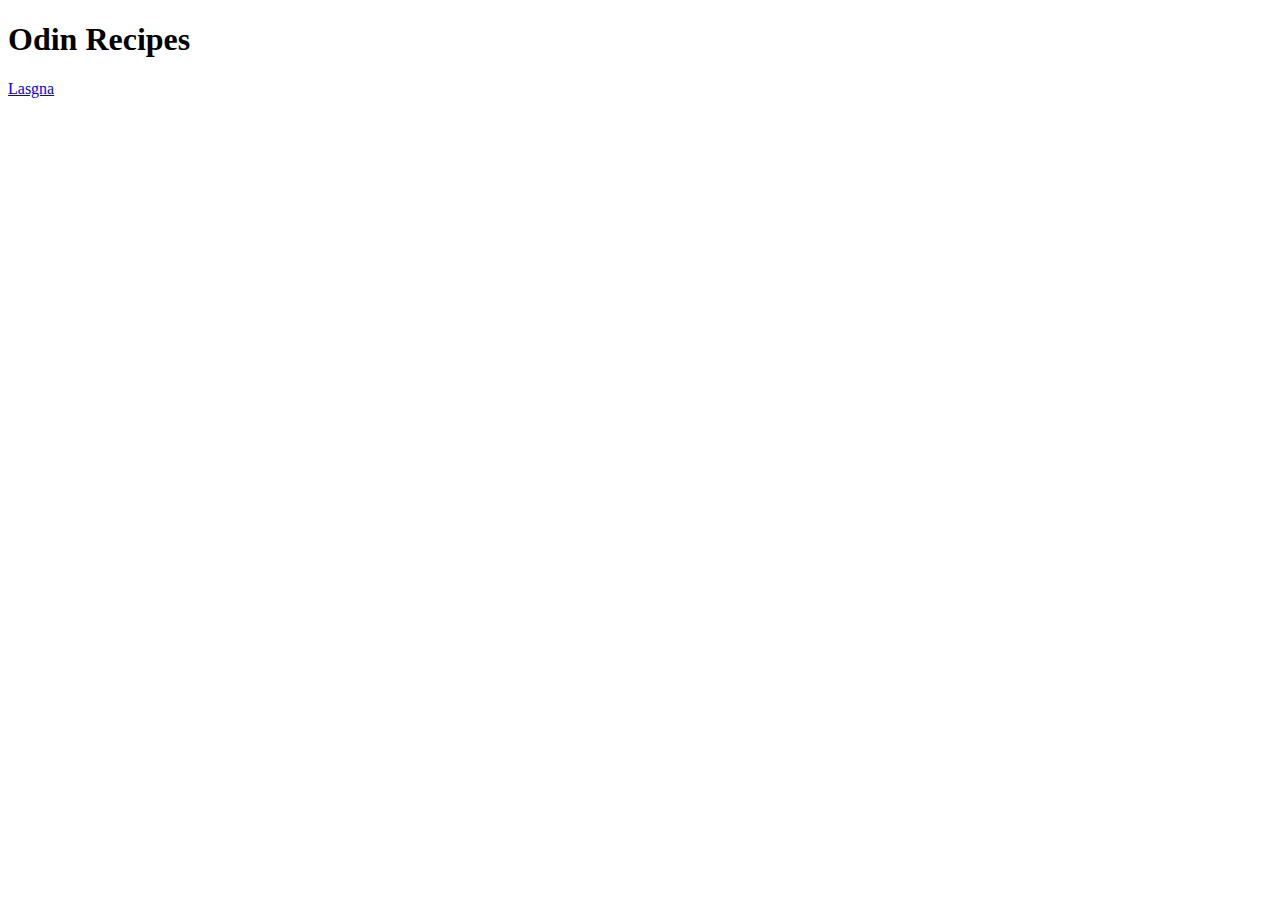
==== index.html @ 01d8ac71 "Added at bottom of each recipe webpage link to get back to mainpage" ====
<!DOCTYPE html>
<html lang="en">
    <head>
        <meta charset="UTF-8">
        <title>Recipes</title>
    </head>
    <body>
        <h1>Odin Recipes</h1>

        <a href="./recipes/lasgna.html">Lasgna</a>
    </body>
</html>
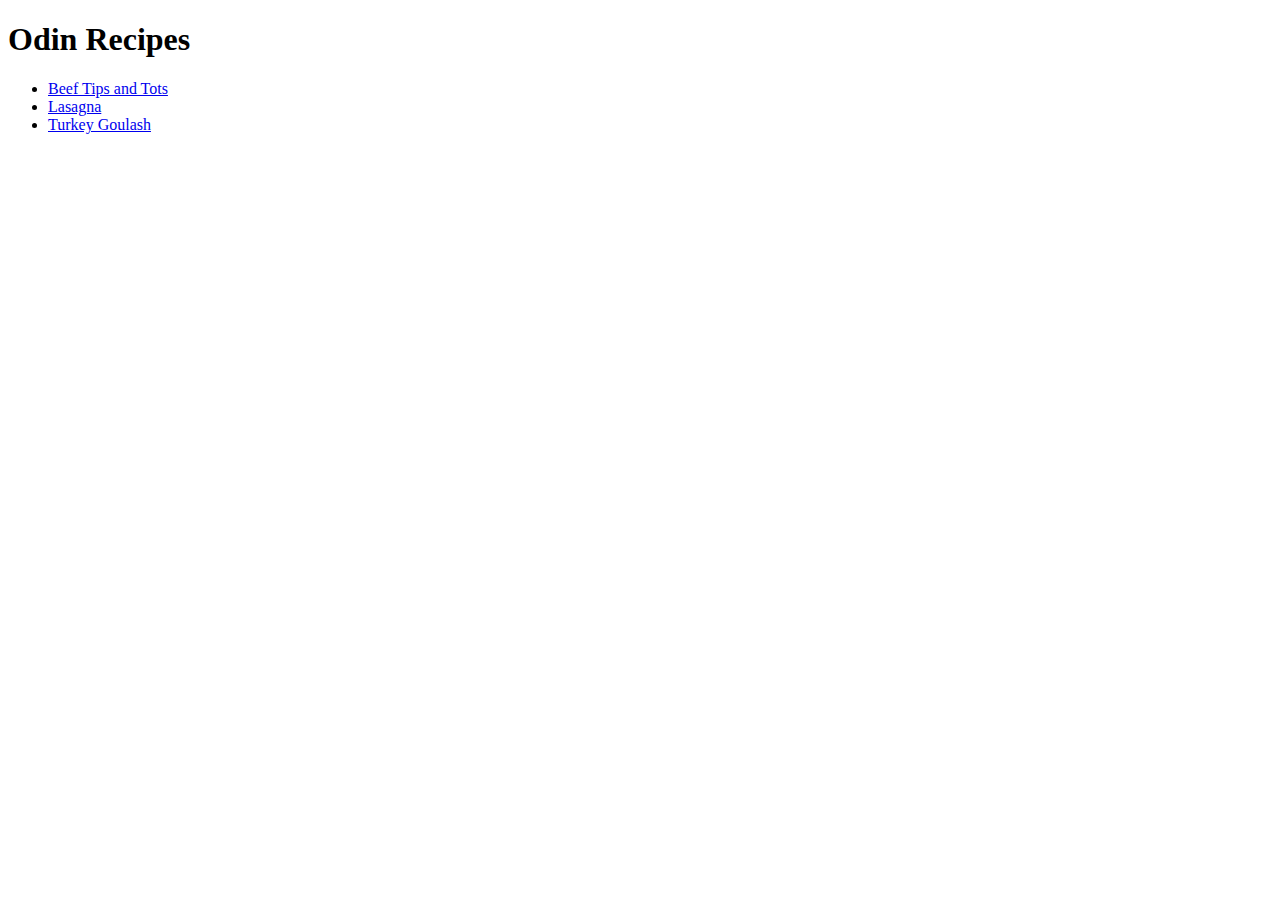
==== commit 559fd3e3: "Updated the readme file, renamed images to imgs, added css folder" ====
--- a/index.html
+++ b/index.html
@@ -6,7 +6,10 @@
     </head>
     <body>
         <h1>Odin Recipes</h1>
-
-        <a href="./recipes/lasgna.html">Lasgna</a>
+        <ul>
+            <li><a href="./recipes/beef-tips-and-tots.html">Beef Tips and Tots</a></li>
+            <li><a href="./recipes/lasagna.html">Lasagna</a></li>
+            <li><a href="./recipes/turkey-goulash.html">Turkey Goulash</a></li>
+        </ul>
     </body>
 </html>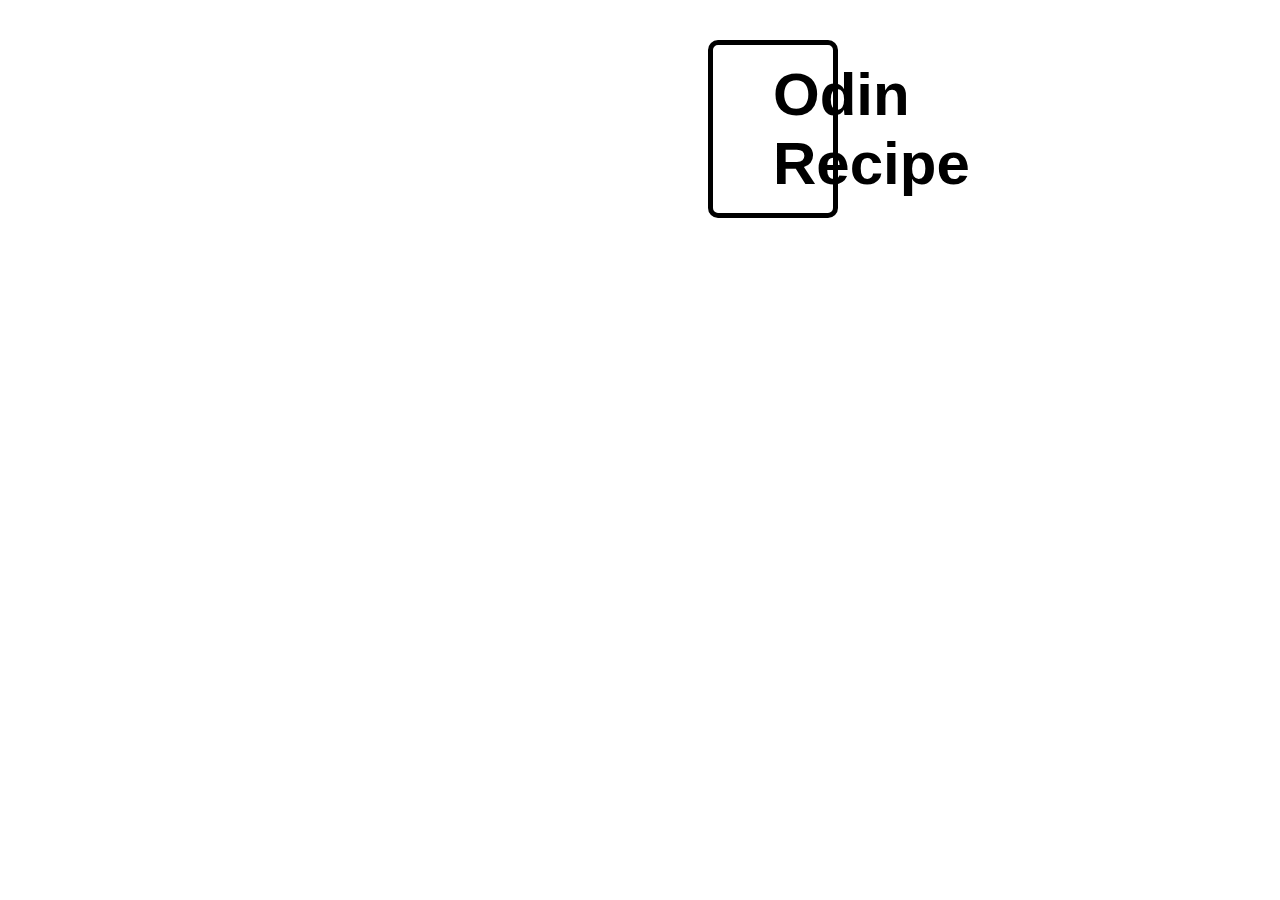
==== commit b2b1b54b: "Deleted old images, added new h1 header with new name and removed everthing else from index.thml" ====
--- a/index.html
+++ b/index.html
@@ -1,15 +1,14 @@
 <!DOCTYPE html>
 <html lang="en">
-    <head>
-        <meta charset="UTF-8">
-        <title>Recipes</title>
-    </head>
-    <body>
-        <h1>Odin Recipes</h1>
-        <ul>
-            <li><a href="./recipes/beef-tips-and-tots.html">Beef Tips and Tots</a></li>
-            <li><a href="./recipes/lasagna.html">Lasagna</a></li>
-            <li><a href="./recipes/turkey-goulash.html">Turkey Goulash</a></li>
-        </ul>
-    </body>
+<head>
+    <meta charset="UTF-8">
+    <meta name="viewport" content="width=device-width, initial-scale=1.0">
+    <title>Odin Recipes</title>
+    <link rel="stylesheet" href="./css/styles.css">
+</head>
+<body>
+    <h1 class="title-odin-recipe">
+        Odin Recipe
+    </h1>
+</body>
 </html>--- a/css/styles.css
+++ b/css/styles.css
@@ -0,0 +1,16 @@
+/* Adding css styles with styles.css from ./css/styles.css */
+
+.title-odin-recipe {
+    /* font & formation*/
+    font-family: Arial, Helvetica, sans-serif;
+    font-size: 60px;
+    font-weight: 800;
+    text-align: center;
+    /* border */
+    border: black solid 5px;
+    border-radius: 10px;
+    /* margin & padding */
+    margin-left: 700px;
+    margin-right: 700px ;
+    padding: 15px 60px;
+}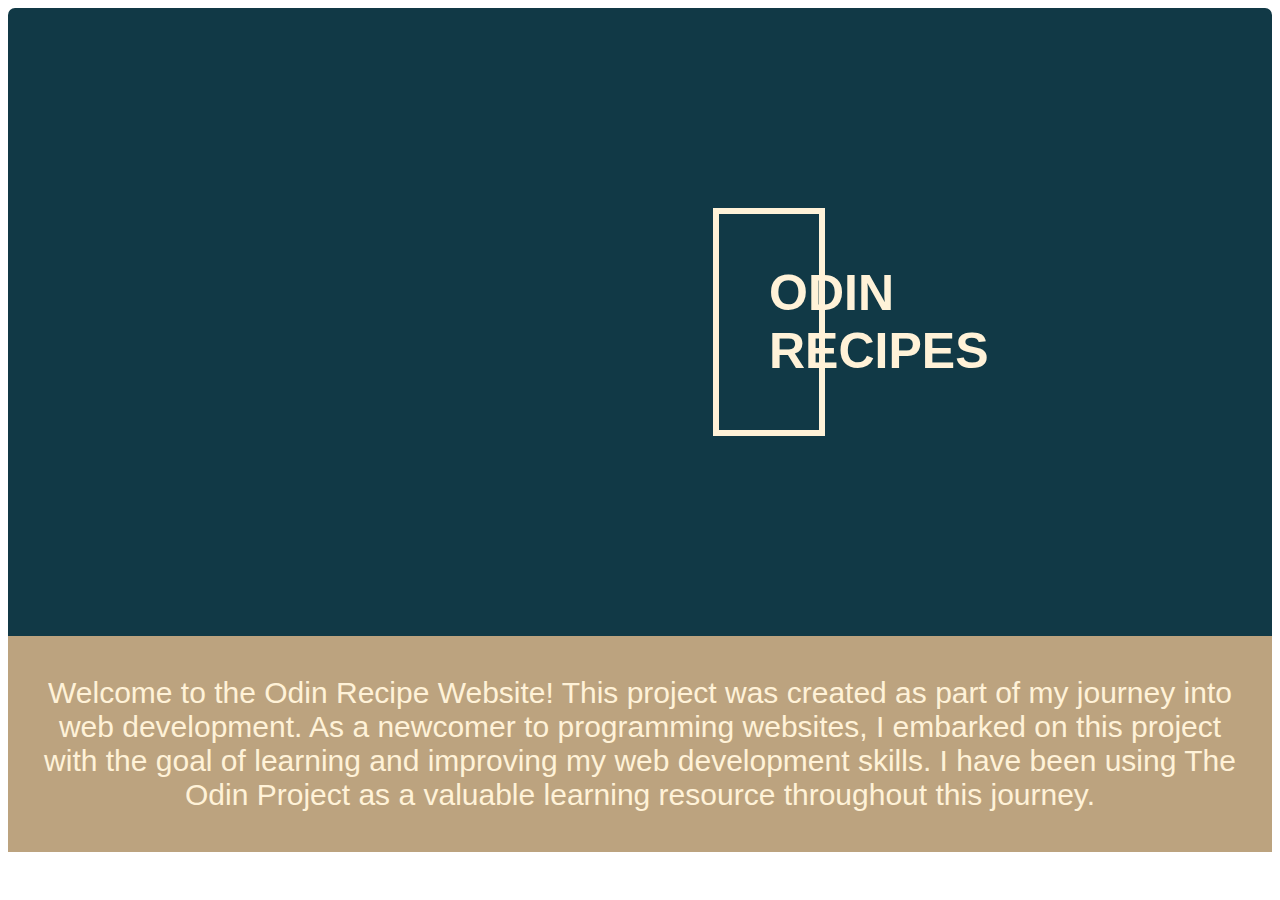
==== commit 1cfd08f2: "Removed old elements and replaced with new Top and Middle div element" ====
--- a/index.html
+++ b/index.html
@@ -7,8 +7,23 @@
     <link rel="stylesheet" href="./css/styles.css">
 </head>
 <body>
-    <h1 class="title-odin-recipe">
-        Odin Recipe
-    </h1>
+    <div class="upper-box">
+        <h1 class="upper-box-content">
+            ODIN RECIPES
+        </h1>
+    </div>
+    <div class="middle-box">
+        <p class="disclamer-para">
+            Welcome to the Odin Recipe Website! 
+            This project was created as part of 
+            my journey into web development. As 
+            a newcomer to programming websites, 
+            I embarked on this project with the 
+            goal of learning and improving my web 
+            development skills. I have been using 
+            The Odin Project as a valuable learning 
+            resource throughout this journey.
+        </p>
+    </div>
 </body>
 </html>--- a/css/styles.css
+++ b/css/styles.css
@@ -1,16 +1,38 @@
 /* Adding css styles with styles.css from ./css/styles.css */
 
-.title-odin-recipe {
-    /* font & formation*/
-    font-family: Arial, Helvetica, sans-serif;
-    font-size: 60px;
-    font-weight: 800;
+.upper-box {
+    /* background formation */
+    background-color: #113946;
+    /* display type & padding formation */
+    padding: 200px 0px;
+    /* border formation */
+    border-radius: 7px 7px 0px 0px;
+}
+
+.upper-box-content {
+    /* font formation */
+    font-family: Tahoma, Geneva, Verdana, sans-serif;
+    font-size: 50px;
     text-align: center;
-    /* border */
-    border: black solid 5px;
-    border-radius: 10px;
-    /* margin & padding */
-    margin-left: 700px;
-    margin-right: 700px ;
-    padding: 15px 60px;
+    font-weight: 900;
+    color: #FFF2D8;
+    /* display type, border, margin & padding formation*/
+    border: solid #FFF2D8 6px;
+    margin: 0 705px;
+    padding: 50px;
+}
+
+.middle-box {
+    /* background formation */
+    background-color: #BCA37F;
+    /* display type, border, margin & padding formation */
+    padding: 10px 30px;
+}
+
+.disclamer-para {
+    /* font formation */
+    font-family: Tahoma, Geneva, Verdana, sans-serif;
+    font-size: 30px;
+    color: #FFF2D8;
+    text-align: center;
 }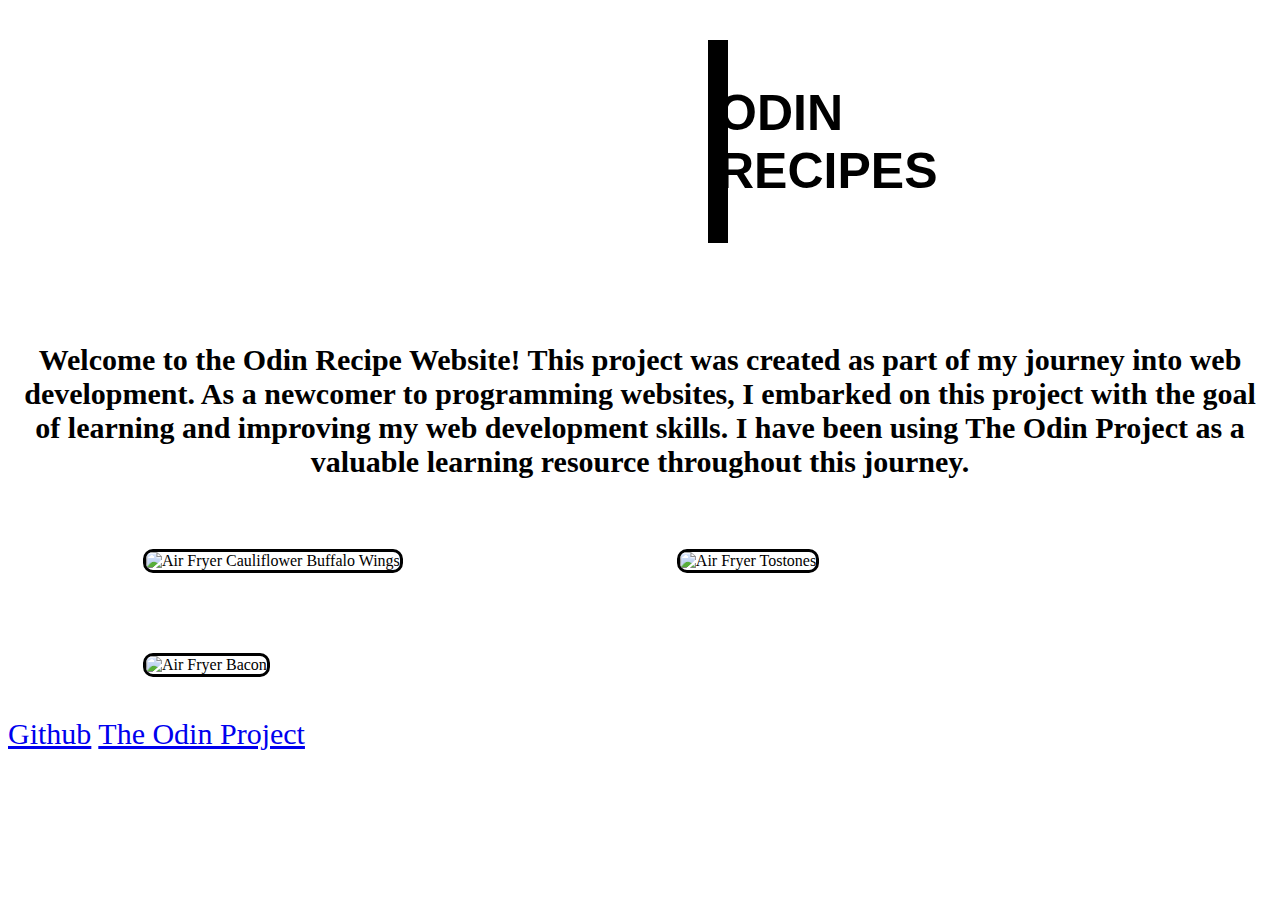
==== commit e73edaa2: "Deleted old index.html and repaced it with new lines, changed css styling completely" ====
--- a/index.html
+++ b/index.html
@@ -3,27 +3,29 @@
 <head>
     <meta charset="UTF-8">
     <meta name="viewport" content="width=device-width, initial-scale=1.0">
-    <title>Odin Recipes</title>
+    <title>Odin Recipe</title>
     <link rel="stylesheet" href="./css/styles.css">
 </head>
 <body>
-    <div class="upper-box">
-        <h1 class="upper-box-content">
-            ODIN RECIPES
-        </h1>
+    <!-- <img src="./imgs/homepage-title.png" alt="Odin Recipe" class="title-image"> -->
+    <div class="title-homepage">
+        <h1>ODIN RECIPES</h1>
     </div>
-    <div class="middle-box">
-        <p class="disclamer-para">
-            Welcome to the Odin Recipe Website! 
-            This project was created as part of 
-            my journey into web development. As 
-            a newcomer to programming websites, 
-            I embarked on this project with the 
-            goal of learning and improving my web 
-            development skills. I have been using 
-            The Odin Project as a valuable learning 
-            resource throughout this journey.
+    <div class="description">
+        <p>
+            Welcome to the Odin Recipe Website! This project was created as part of my journey into web development. 
+            As a newcomer to programming websites, I embarked on this project with the goal of learning and improving 
+            my web development skills. I have been using The Odin Project as a valuable learning resource throughout 
+            this journey.
         </p>
     </div>
+    <img src="https://www.simplyrecipes.com/thmb/1HZuThKkqu3gndN8XfA5SjAqPVw=/750x0/filters:no_upscale():max_bytes(150000):strip_icc():format(webp)/__opt__aboutcom__coeus__resources__content_migration__simply_recipes__uploads__2021__01__Air-Fryer-Buffalo-Cauliflower-LEAD-5-191215f21aed4b1482a54edfaa3c56de.jpg" alt="Air Fryer Cauliflower Buffalo Wings">
+        <img src="https://www.simplyrecipes.com/thmb/Q--oJpknbBZyj6xG5PpoaBRloUM=/750x0/filters:no_upscale():max_bytes(150000):strip_icc():format(webp)/__opt__aboutcom__coeus__resources__content_migration__simply_recipes__uploads__2019__12__air-fryer-tostones-lead-1-a98dea5d6d4c492486b5ba32cc8fbb32.jpg" alt="Air Fryer Tostones">
+        <img src="https://www.simplyrecipes.com/thmb/2233_camU6xaczbnjaESQMdE--8=/750x0/filters:no_upscale():max_bytes(150000):strip_icc():format(webp)/Simply-Recipes-Air-Fryer-Bacon-LEAD-02-d449cac794cf41b988d1064acd5b3eb1.jpg" alt="Air Fryer Bacon">
+
+        <div class="links">
+            <a href="https://github.com/iysz18/odin-recipes">Github</a>
+            <a href="https://theodinproject.com/about">The Odin Project</a>
+        </div>
 </body>
 </html>--- a/css/styles.css
+++ b/css/styles.css
@@ -1,38 +1,32 @@
-/* Adding css styles with styles.css from ./css/styles.css */
+/* Adding css styles to the homepage and to each recipe page */
 
-.upper-box {
-    /* background formation */
-    background-color: #113946;
-    /* display type & padding formation */
-    padding: 200px 0px;
-    /* border formation */
-    border-radius: 7px 7px 0px 0px;
+/* Below are the css styling for the homepage */
+
+.title-homepage {
+    font-size: 25px;
+    font-family: 'Segoe UI', Tahoma, Geneva, Verdana, sans-serif;
+    text-align: center;
+    border: 10px solid black;
+    margin: 40px 700px 100px 700px;
 }
 
-.upper-box-content {
-    /* font formation */
-    font-family: Tahoma, Geneva, Verdana, sans-serif;
-    font-size: 50px;
+.description {
+    font-size: 30px;
+    font-weight: bold;
     text-align: center;
-    font-weight: 900;
-    color: #FFF2D8;
-    /* display type, border, margin & padding formation*/
-    border: solid #FFF2D8 6px;
-    margin: 0 705px;
-    padding: 50px;
 }
 
-.middle-box {
-    /* background formation */
-    background-color: #BCA37F;
-    /* display type, border, margin & padding formation */
-    padding: 10px 30px;
+img {
+    margin: 40px 135px;
+    height: 500px;
+    width: auto;
+    border: 3px solid black;
+    border-radius: 10px;
 }
 
-.disclamer-para {
-    /* font formation */
-    font-family: Tahoma, Geneva, Verdana, sans-serif;
+.links {
+    display: block;
     font-size: 30px;
-    color: #FFF2D8;
-    text-align: center;
-}+}
+
+/* End of the css styling for the homepage *